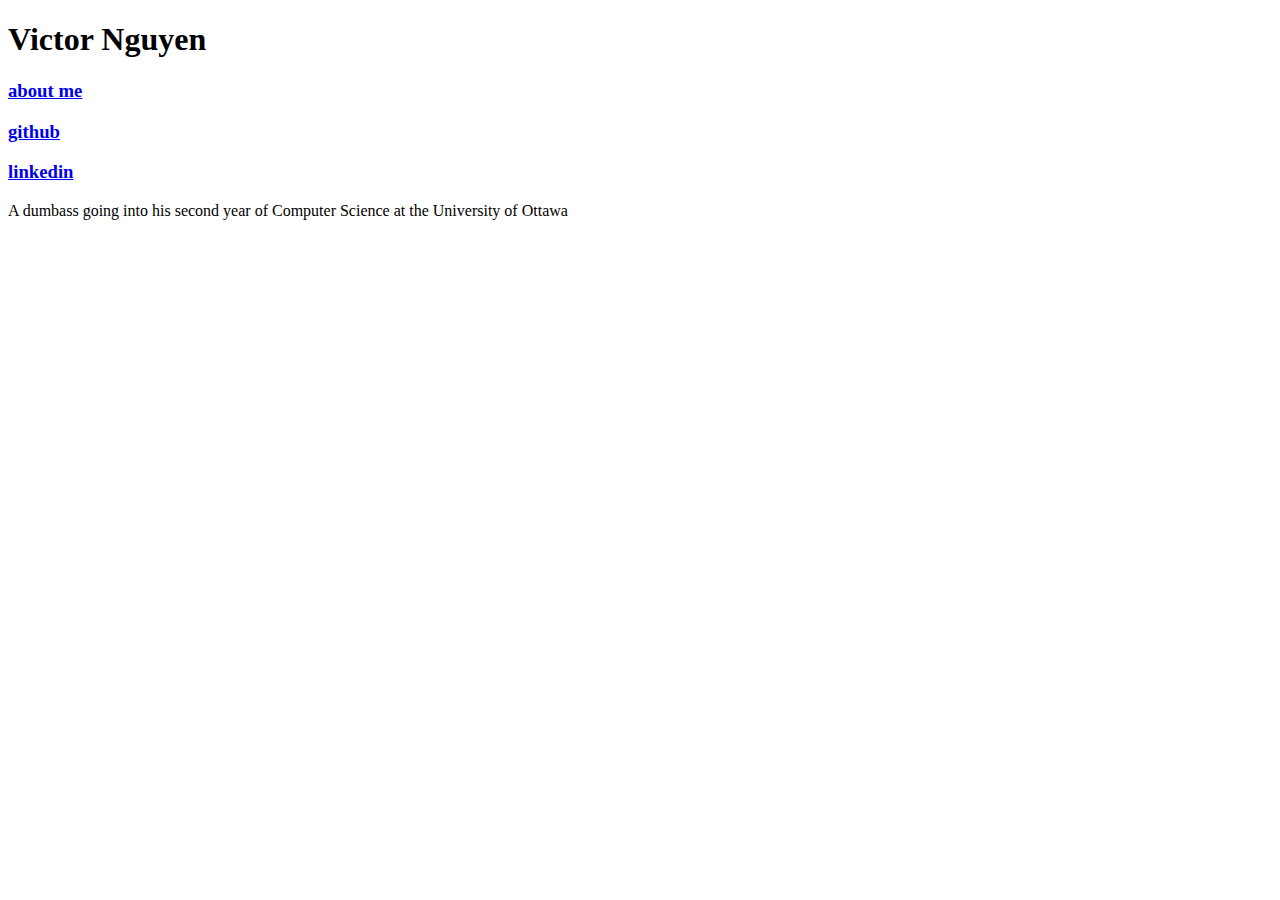
==== index.html @ 6f338c89 "Add work done prior to the creation of this repo" ====
<!DOCTYPE html>
<html lang="en">
<head>
    <meta charset="UTF-8">
    <meta http-equiv="X-UA-Compatible" content="IE=edge">
    <meta name="viewport" content="width=device-width, initial-scale=1.0">
    <title>Victor Nguyen</title>
</head>
<body>
    <h1>Victor Nguyen</h1>
    <h3><a href="./pages/about.html">about me</a></h2>
    <h3><a href="https://github.com/wicnewyen">github</a></h2>
    <h3><a href="https://www.linkedin.com/in/victornguyen04/">linkedin</a></h2>
    <p>A dumbass going into his second year of Computer Science
        at the University of Ottawa
    </p>
    
    <br>
    
</body>
</html>
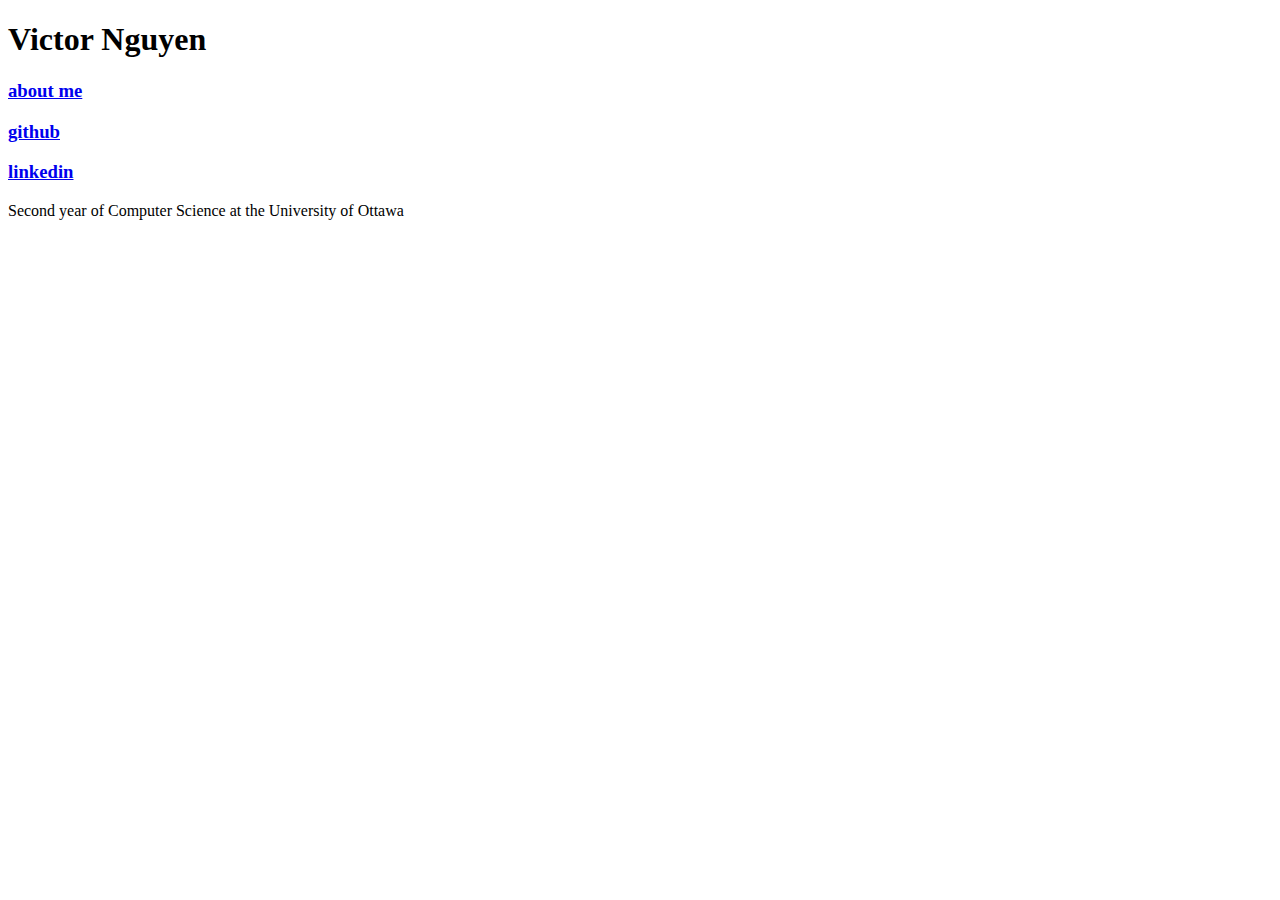
==== commit 82b64f3c: "Modify text in index.html" ====
--- a/index.html
+++ b/index.html
@@ -11,7 +11,7 @@
     <h3><a href="./pages/about.html">about me</a></h2>
     <h3><a href="https://github.com/wicnewyen">github</a></h2>
     <h3><a href="https://www.linkedin.com/in/victornguyen04/">linkedin</a></h2>
-    <p>A dumbass going into his second year of Computer Science
+    <p>Second year of Computer Science
         at the University of Ottawa
     </p>
     
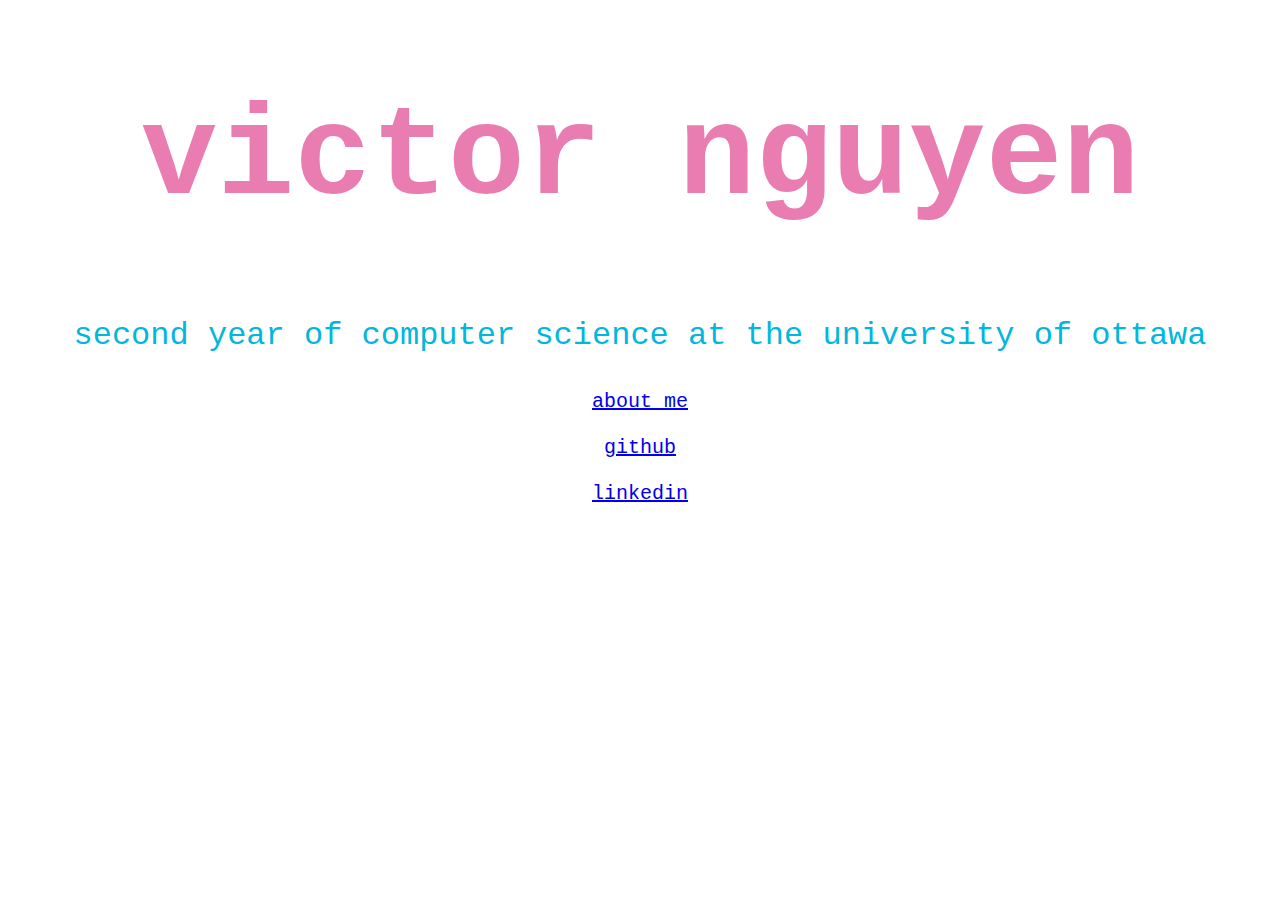
==== commit 45bda822: "Add stylesheet for basic CSS, modify html files" ====
--- a/index.html
+++ b/index.html
@@ -4,18 +4,19 @@
     <meta charset="UTF-8">
     <meta http-equiv="X-UA-Compatible" content="IE=edge">
     <meta name="viewport" content="width=device-width, initial-scale=1.0">
-    <title>Victor Nguyen</title>
+    <link rel="stylesheet" href="styles.css" />
+    <title>victor nguyen</title>
 </head>
 <body>
-    <h1>Victor Nguyen</h1>
-    <h3><a href="./pages/about.html">about me</a></h2>
-    <h3><a href="https://github.com/wicnewyen">github</a></h2>
-    <h3><a href="https://www.linkedin.com/in/victornguyen04/">linkedin</a></h2>
-    <p>Second year of Computer Science
-        at the University of Ottawa
-    </p>
-    
-    <br>
+    <div id="title">
+        <h1>victor nguyen</h1>
+    </div>
+    <div id="info">second year of computer science at the university of ottawa </div><br><br>
+    <div class ="links">
+        <a href="./pages/about.html">about me</a> <br><br>
+        <a href="https://github.com/wicnewyen">github</a> <br><br>
+        <a href="https://www.linkedin.com/in/victornguyen04/">linkedin</a> <br>
+    </div>
     
 </body>
 </html>--- a/styles.css
+++ b/styles.css
@@ -0,0 +1,24 @@
+#title {
+    color:#e97db1;
+    font-size: 64px;
+    
+}
+#info {
+    color: #02b7dd;
+    font-size: 32px;
+    
+}
+#title, #info, .links {
+    font-family: 'Courier New', Courier, monospace;
+    text-align: center;
+}
+.links{
+    font-size: 20px;
+}
+.center {
+    display: block;
+    margin-left: auto;
+    margin-right: auto;
+    height: auto;
+    width: 600px;
+}